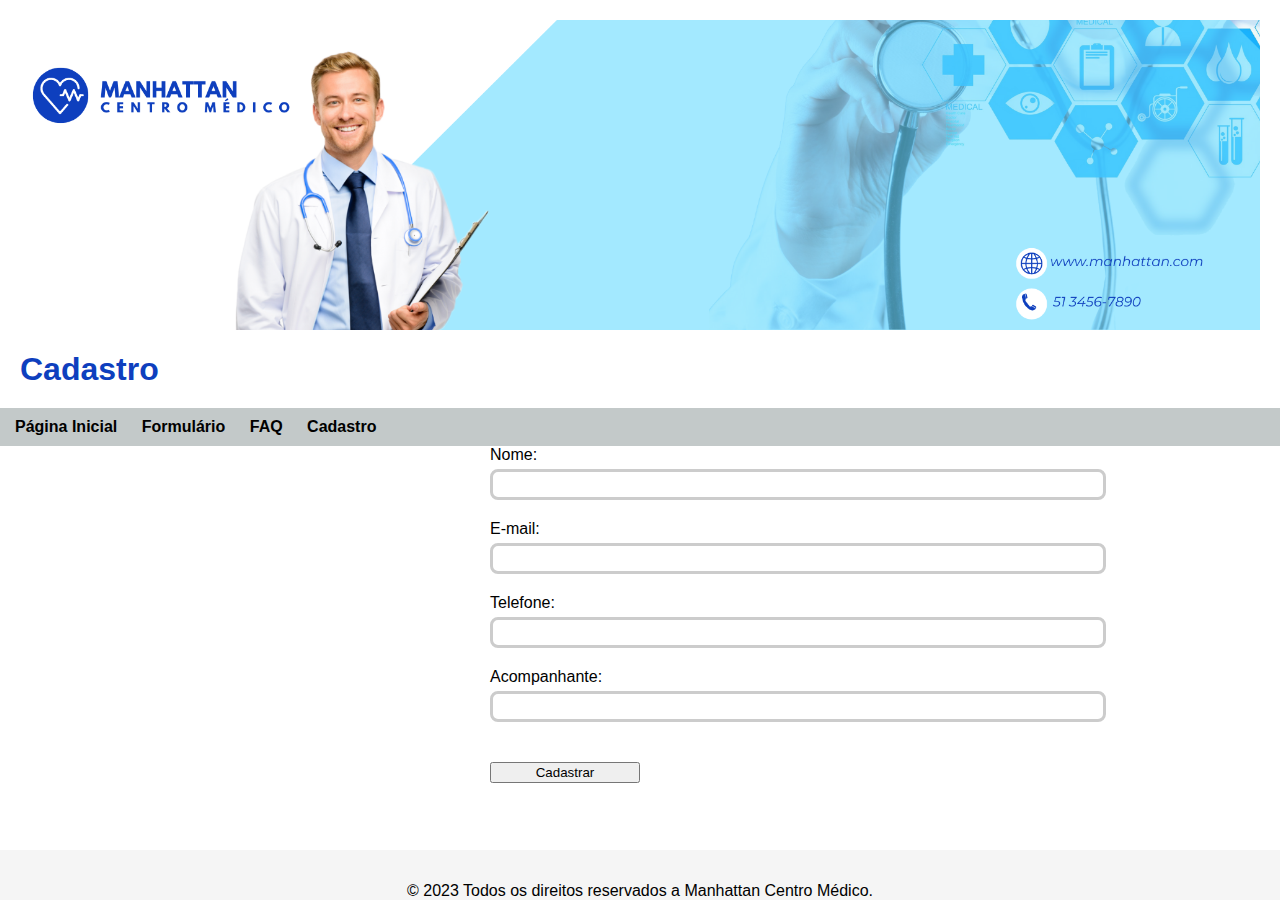
==== cadastro.html @ 71b5439e "sitePrincipal" ====
<!DOCTYPE html>
<html>
<head>
  <title>Cadastro</title>
  <link rel="stylesheet" type="text/css" href="style.css">
  <script src="script.js"></script>
</head>
<body>
  <header>
    <div class="banner"></div>
    <h1>Cadastro</h1>
  </header>

  <nav>
    <ul>
      <li><a href="index.html">Página Inicial</a></li>
      <li><a href="triagem.html">Formulário</a></li>
      <li><a href="faq.html">FAQ</a></li>
      <li><a href="cadastro.html">Cadastro</a></li>
    </ul>
  </nav>

  <main>
    <div class="form-container">
      <form>
        <div class="form-group">
          <label for="nome">Nome:</label>
          <input type="text" id="nome" name="nome" required>
        </div>

        <div class="form-group">
          <label for="email">E-mail:</label>
          <input type="email" id="email" name="email" required>
        </div>

        <div class="form-group">
          <label for="telefone">Telefone:</label>
          <input type="tel" id="telefone" name="telefone" required>
        </div>

        <div class="form-group">
          <label for="acompanhante">Acompanhante:</label>
          <input type="text" id="acompanhante" name="acompanhante">
        </div>

        <div class="form-group">
          <button type="submit">Cadastrar</button>
        </div>
      </form>
    </div>
  </main>

  <footer>
    <p>&copy; 2023 Todos os direitos reservados a Manhattan Centro Médico.</p>
  </footer>
</body>
</html>
---- style.css ----
/* Estilos gerais */
body {
  font-family: Arial, sans-serif;
  margin: 0;
  padding: 0;
  display: flex;
  flex-direction: column;
  min-height: 100vh;
  overflow-y: scroll;
  background-color: #ffffff;
}

/* Estilos do cabeçalho */
header {
  background-color: #ffffff;
  padding: 20px;
  color: #0E3FBE;
}

header h1 {
  margin: 0;
  line-height: 1.2;
  margin-top: 20px;
}

/* Estilos do banner */
.banner {
  width: 100%;
  height: 0;
  padding-bottom: 25%; /* Ajuste essa porcentagem de acordo com a proporção da imagem */
  background-image: url('/imagens/Banner\ Manhattan\ Centro\ Médico.png');
  background-size: cover;
  background-position: center;
  background-repeat: no-repeat;
}

/* Estilos da navegação */
nav {
  background-color: #c3c9c9;
  padding: 10px;
}

nav ul {
  list-style-type: none;
  margin: 0;
  padding: 0;
}

nav ul li {
  display: inline-block;
  margin-right: 10px;
}

nav ul li a {
  text-decoration: none;
  color: #000000;
  padding: 5px;
  font-weight: bold;
}

/* Estilos do link de cadastro */
.nav-right {
  float: right;
}

/* Estilos da seção principal */
.content {
  text-align: center; /* Centraliza o conteúdo */
}

.content h2 {
  margin-top: 100px;
}

.content .paragraph {
  margin-bottom: 20px;
}

.main-container {
  display:flex;
  justify-content: center;
}

/* Estilos do conteúdo principal */
main {
  display: flex;
  flex-direction: column;
  align-items: center;
  margin-bottom: 50px;/* Adicione um espaçamento inferior para o footer */
}

.question {
  margin-bottom: 20px;
}

.question p {
  margin-bottom: 10px;
}

.content {
  text-align: justify;
}

h2 {
  text-align: center;
  margin-top: 30px;
  line-height: 1.5;
}

.paragraph {
  margin-bottom: 20px;
  line-height: 1.5;
}

.form-container {
  width: 300px;
}

.form-group {
  margin-bottom: 20px;
}

.form-group label {
  display: block;
  margin-bottom: 5px;
}

.form-group input {
  width: 200%;
  padding: 5px;
  border: 3px solid #ccc;
  border-radius: 8px;
}

/* Estilos do rodapé */
footer {
  position: fixed;
  bottom: 0;
  width: 100%;
  height: 50px;
  background-color: #f5f5f5;
  text-align: center;
  line-height: 50px;
}

/* Estilos do botão de enviar */
form button[type="submit"] {
  margin-top: 20px;
  width: 50%;
}

/* Estilos da seção FAQ */
section.faq {
  text-align: justify;
  max-height: 400px; /* Ajuste a altura máxima conforme necessário */
  overflow-y: scroll;
  margin-bottom: 100px; /* Adicione uma margem inferior adequada */
}

section.faq h2 {
  margin-bottom: 20px;
}

section.faq p {
  margin-bottom: 10px;
}

.faq-container {
  display: flex;
  justify-content: center;
}

.faq-content {
  max-width: 800px; /* Define uma largura máxima para o conteúdo */
  margin: 0 auto; /* Centraliza horizontalmente o conteúdo */
  padding: 0 20px; /* Adiciona espaçamento interno ao conteúdo */
  text-align: justify; /* Justifica o texto */
}

/* Media queries para tornar o site responsivo */
/* Responsividade */
/* 320px */
@media screen and (max-width: 320px) {
  /* Estilos específicos para telas de até 320px de largura */
  /* ... */
}

/* 768px */
@media screen and (min-width: 321px) and (max-width: 768px) {
  /* Estilos específicos para telas entre 321px e 768px de largura */
  /* ... */
}

/* 1366px */
@media screen and (min-width: 769px) and (max-width: 1366px) {
  /* Estilos específicos para telas entre 769px e 1366px de largura */
  /* ... */
}

/* Acima de 1366px */
@media screen and (min-width: 1367px) {
  /* Estilos específicos para telas maiores que 1366px de largura */
  /* ... */
}

@media (max-width: 768px) {
  /* Estilos para telas menores que 768px de largura (ex: tablets em modo retrato) */
  .banner {
    height: 150px;
  }
}

@media (max-width: 480px) {
  /* Estilos para telas menores que 480px de largura (ex: smartphones em modo retrato) */
  .banner {
    height: 100px;
  }

  nav ul li {
    display: block;
    margin-bottom: 10px;
  }

  .nav-right {
    float: none;
  }
}

/* Estilos da imagem ao lado do texto */
.image-container {
  float: left; /* Alinhar à esquerda */
  margin-right: 20px; /* Espaçamento à direita */
  margin-bottom: 10px; /* Espaçamento inferior */
}


.image-container img {
  width: 300px;
  height: auto;
  margin-right: 20px;
}
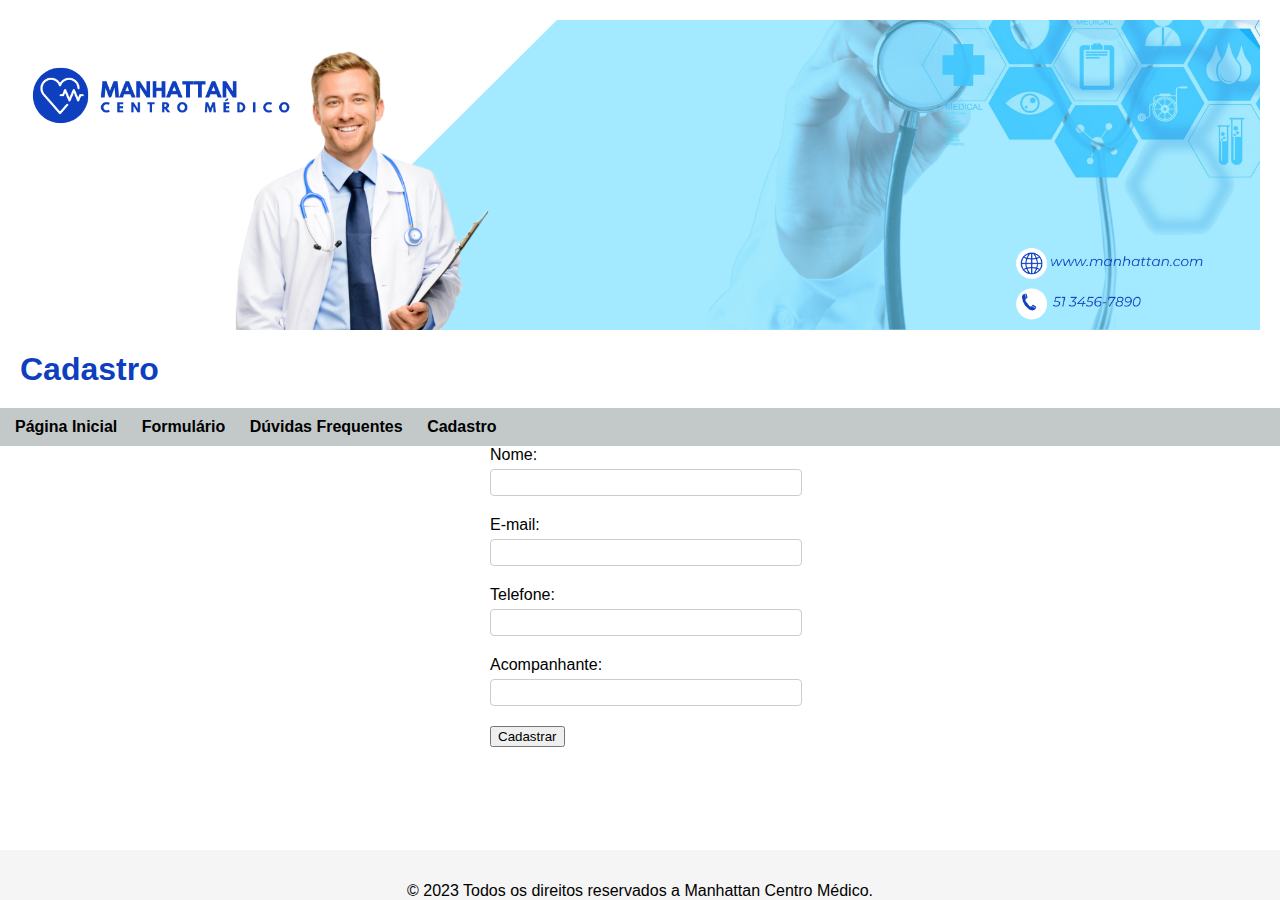
==== commit 1e1fb1cb: "falta as image do carrosel" ====
--- a/cadastro.html
+++ b/cadastro.html
@@ -3,19 +3,26 @@
 <head>
   <title>Cadastro</title>
   <link rel="stylesheet" type="text/css" href="style.css">
-  <script src="script.js"></script>
+  
+
 </head>
 <body>
   <header>
-    <div class="banner"></div>
+    <div class="banner">
+      <div class="carousel">
+        <img src="/imagens/image1.png" class="carousel-image active" alt="Imagem 1">
+        <img src="/imagens/image2.png" class="carousel-image" alt="Imagem 2">
+        <img src="/imagens/image3.png" class="carousel-image" alt="Imagem 3">
+      </div>
+    </div>
     <h1>Cadastro</h1>
   </header>
 
   <nav>
     <ul>
       <li><a href="index.html">Página Inicial</a></li>
-      <li><a href="triagem.html">Formulário</a></li>
-      <li><a href="faq.html">FAQ</a></li>
+      <li><a href="Formulario.html">Formulário</a></li>
+      <li><a href="faq.html">Dúvidas Frequentes</a></li>
       <li><a href="cadastro.html">Cadastro</a></li>
     </ul>
   </nav>
@@ -42,6 +49,7 @@
           <label for="acompanhante">Acompanhante:</label>
           <input type="text" id="acompanhante" name="acompanhante">
         </div>
+        
 
         <div class="form-group">
           <button type="submit">Cadastrar</button>
@@ -53,5 +61,6 @@
   <footer>
     <p>&copy; 2023 Todos os direitos reservados a Manhattan Centro Médico.</p>
   </footer>
+  <script src="script.js"></script>
 </body>
 </html>
--- a/style.css
+++ b/style.css
@@ -28,10 +28,22 @@
   width: 100%;
   height: 0;
   padding-bottom: 25%; /* Ajuste essa porcentagem de acordo com a proporção da imagem */
-  background-image: url('/imagens/Banner\ Manhattan\ Centro\ Médico.png');
-  background-size: cover;
-  background-position: center;
-  background-repeat: no-repeat;
+  position: relative;
+  overflow: hidden;
+}
+
+.banner img {
+  position: absolute;
+  top: 0;
+  left: 0;
+  width: 100%;
+  height: 100%;
+  opacity: 0;
+  transition: opacity 0.5s ease-in-out;
+}
+
+.banner img.active {
+  opacity: 1;
 }
 
 /* Estilos da navegação */
@@ -57,44 +69,68 @@
   padding: 5px;
   font-weight: bold;
 }
+/*FAQ*/
+.faq-container {
+  display: flex;
+  justify-content: center;
+  padding: 0 20px; /* Adicione o valor desejado para o espaço nas laterais */
+}
+
+.faq-content {
+  max-width: 800px;
+  margin: 0 auto;
+  text-align: justify;
+}
+section.faq {
+  text-align: justify;
+  margin-bottom: 50px; /* Adicione uma margem inferior */
+}
+
+
+
+
 
 /* Estilos do link de cadastro */
-.nav-right {
-  float: right;
-}
+
+.form-container {
+  width: 300px;
+  margin: 0 auto;
+}
+
+.form-group {
+  margin-bottom: 20px;
+}
+
+.form-group label {
+  display: block;
+  margin-bottom: 5px;
+}
+
+.form-group input {
+  width: 100%;
+  padding: 5px;
+  border: 1px solid #ccc;
+  border-radius: 4px;
+}
+
+.form-group input[type="submit"] {
+  background-color: #0E3FBE;
+  color: #fff;
+  cursor: pointer;
+}
+
+.form-group input[type="submit"]:hover {
+  background-color: #062c82;
+}
+
+
 
 /* Estilos da seção principal */
-.content {
-  text-align: center; /* Centraliza o conteúdo */
-}
-
-.content h2 {
-  margin-top: 100px;
-}
-
-.content .paragraph {
-  margin-bottom: 20px;
-}
-
-.main-container {
-  display:flex;
-  justify-content: center;
-}
-
-/* Estilos do conteúdo principal */
 main {
   display: flex;
   flex-direction: column;
   align-items: center;
-  margin-bottom: 50px;/* Adicione um espaçamento inferior para o footer */
-}
-
-.question {
-  margin-bottom: 20px;
-}
-
-.question p {
-  margin-bottom: 10px;
+  margin-bottom: 100px; /* Adicione um espaçamento inferior para o footer */
 }
 
 .content {
@@ -112,26 +148,6 @@
   line-height: 1.5;
 }
 
-.form-container {
-  width: 300px;
-}
-
-.form-group {
-  margin-bottom: 20px;
-}
-
-.form-group label {
-  display: block;
-  margin-bottom: 5px;
-}
-
-.form-group input {
-  width: 200%;
-  padding: 5px;
-  border: 3px solid #ccc;
-  border-radius: 8px;
-}
-
 /* Estilos do rodapé */
 footer {
   position: fixed;
@@ -141,40 +157,8 @@
   background-color: #f5f5f5;
   text-align: center;
   line-height: 50px;
-}
-
-/* Estilos do botão de enviar */
-form button[type="submit"] {
   margin-top: 20px;
-  width: 50%;
-}
-
-/* Estilos da seção FAQ */
-section.faq {
-  text-align: justify;
-  max-height: 400px; /* Ajuste a altura máxima conforme necessário */
-  overflow-y: scroll;
-  margin-bottom: 100px; /* Adicione uma margem inferior adequada */
-}
-
-section.faq h2 {
-  margin-bottom: 20px;
-}
-
-section.faq p {
-  margin-bottom: 10px;
-}
-
-.faq-container {
-  display: flex;
-  justify-content: center;
-}
-
-.faq-content {
-  max-width: 800px; /* Define uma largura máxima para o conteúdo */
-  margin: 0 auto; /* Centraliza horizontalmente o conteúdo */
-  padding: 0 20px; /* Adiciona espaçamento interno ao conteúdo */
-  text-align: justify; /* Justifica o texto */
+  margin-bottom: 0;
 }
 
 /* Media queries para tornar o site responsivo */
@@ -233,11 +217,8 @@
   margin-bottom: 10px; /* Espaçamento inferior */
 }
 
-
 .image-container img {
   width: 300px;
   height: auto;
   margin-right: 20px;
 }
-
-
